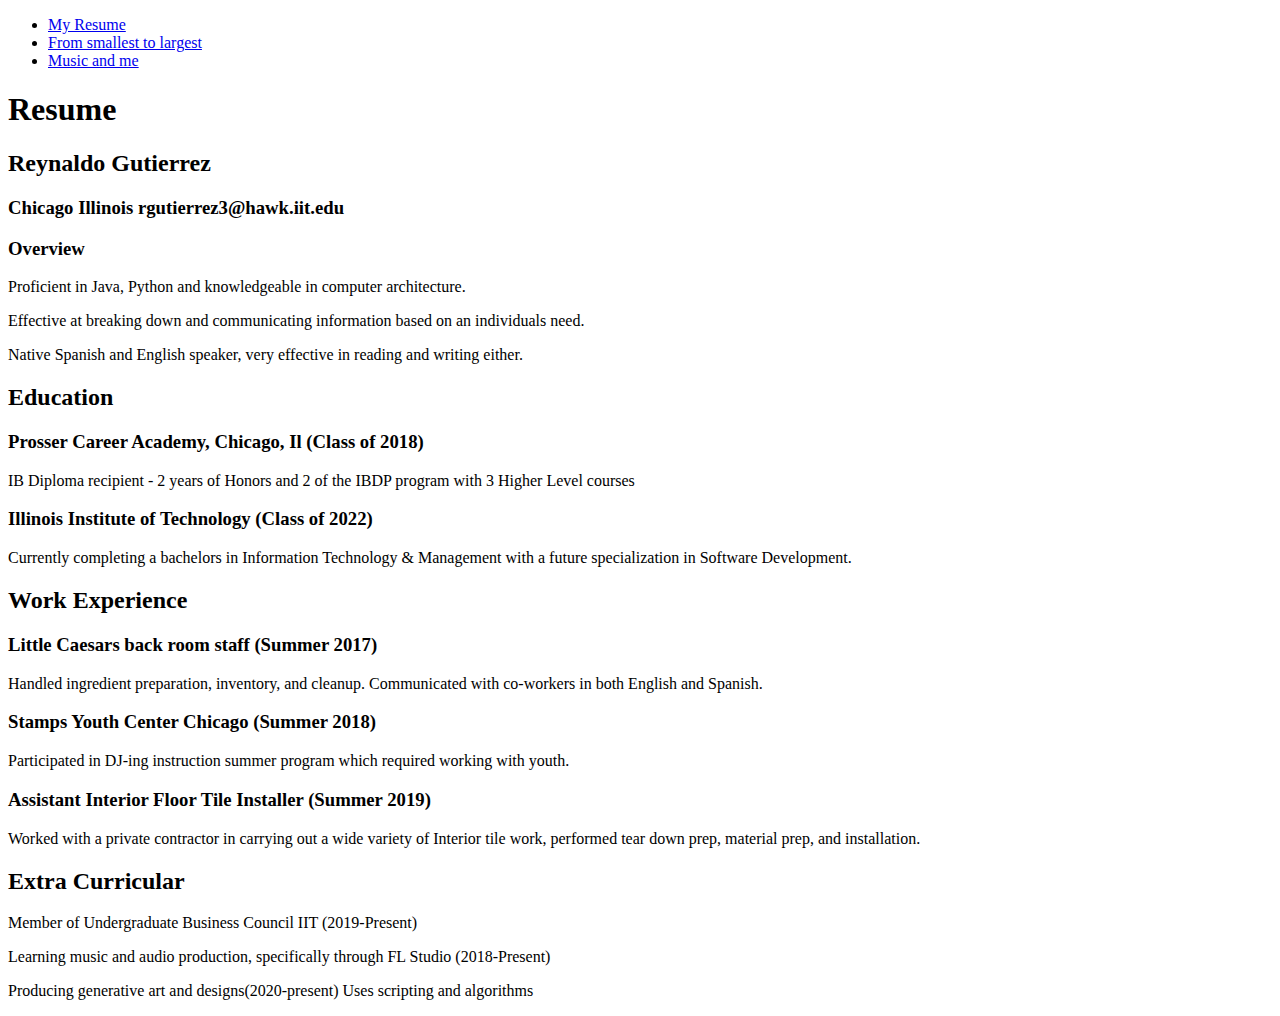
==== index.html @ 0f3380cb "Create index.html" ====
<!DOCTYPE html>


<html lang="en">
    <head>
        <title>Project 1 R.G.</title>
        <meta charset="UTF-8">
        <meta name="viewport" content="width=device-width, initial-scale=1.0">
        <link rel = "styleSheet" type = "text/css" media = "all" href =
              "aStyle.css">
        <link href='https://fonts.googleapis.com/css?family=Orbitron' rel='stylesheet' type='text/css'>
    </head>
    <body>
        <nav>
            <ul class="pages">
                <li><a href="#">My Resume</a></li>
                <li><a href="Smallest_to_Largest.html">From smallest to largest</a></li>
                <li><a href="PossiblyAboutMusic">Music and me</a></li>
            </ul>
        </nav>
        
        <div class="AllfontFixed">
        <h1 class="title">Resume</h1>
        <h2 class="title">Reynaldo Gutierrez</h2>
        <h3 class="title">Chicago Illinois            rgutierrez3@hawk.iit.edu </h3>
        
        <h3 class="title">Overview</h3>
        <p>Proficient in Java, Python and knowledgeable in computer architecture.
        </p>
        <p>Effective at breaking down and communicating information based
        on an individuals need.</p>
        <p>Native Spanish and English speaker, very effective in reading and
        writing either.</p>
        <h2 class="title">Education</h2>
        <h3 class="title">Prosser Career Academy, Chicago, Il (Class of 2018)</h3>
        <p>IB Diploma recipient - 2 years of Honors and 2 of the IBDP program
        with 3 Higher Level courses</p>
        <h3 class="title">Illinois Institute of Technology (Class of 2022)</h3>
        <p>Currently completing a bachelors in Information
        Technology & Management with a future
        specialization in Software Development.</p>
        <h2 class="title">Work Experience</h2>
        <h3 class="title">Little Caesars back room staff (Summer 2017)</h3>
        <p> Handled ingredient preparation, inventory, and cleanup.
         Communicated with co-workers in both English and Spanish.</p>
        <h3 class="title">Stamps Youth Center Chicago (Summer 2018)</h3>
        <p>Participated in DJ-ing instruction summer program which required
        working with youth.</p>
        <h3 class="title">Assistant Interior Floor Tile Installer (Summer 2019)</h3>
        <p>Worked with a private contractor in carrying out a wide variety
        of Interior tile work, performed tear down prep, material prep, and 
        installation.</p>
        <h2 class="title">Extra Curricular</h2>
        <p>Member of Undergraduate Business Council IIT (2019-Present)</p>
        <p>Learning music and audio production, specifically through
            FL Studio (2018-Present)</p>
        <p>Producing generative art and designs(2020-present)
        Uses scripting and algorithms</p>
        </div>
        
       
        
        
        
    </body>
</html>
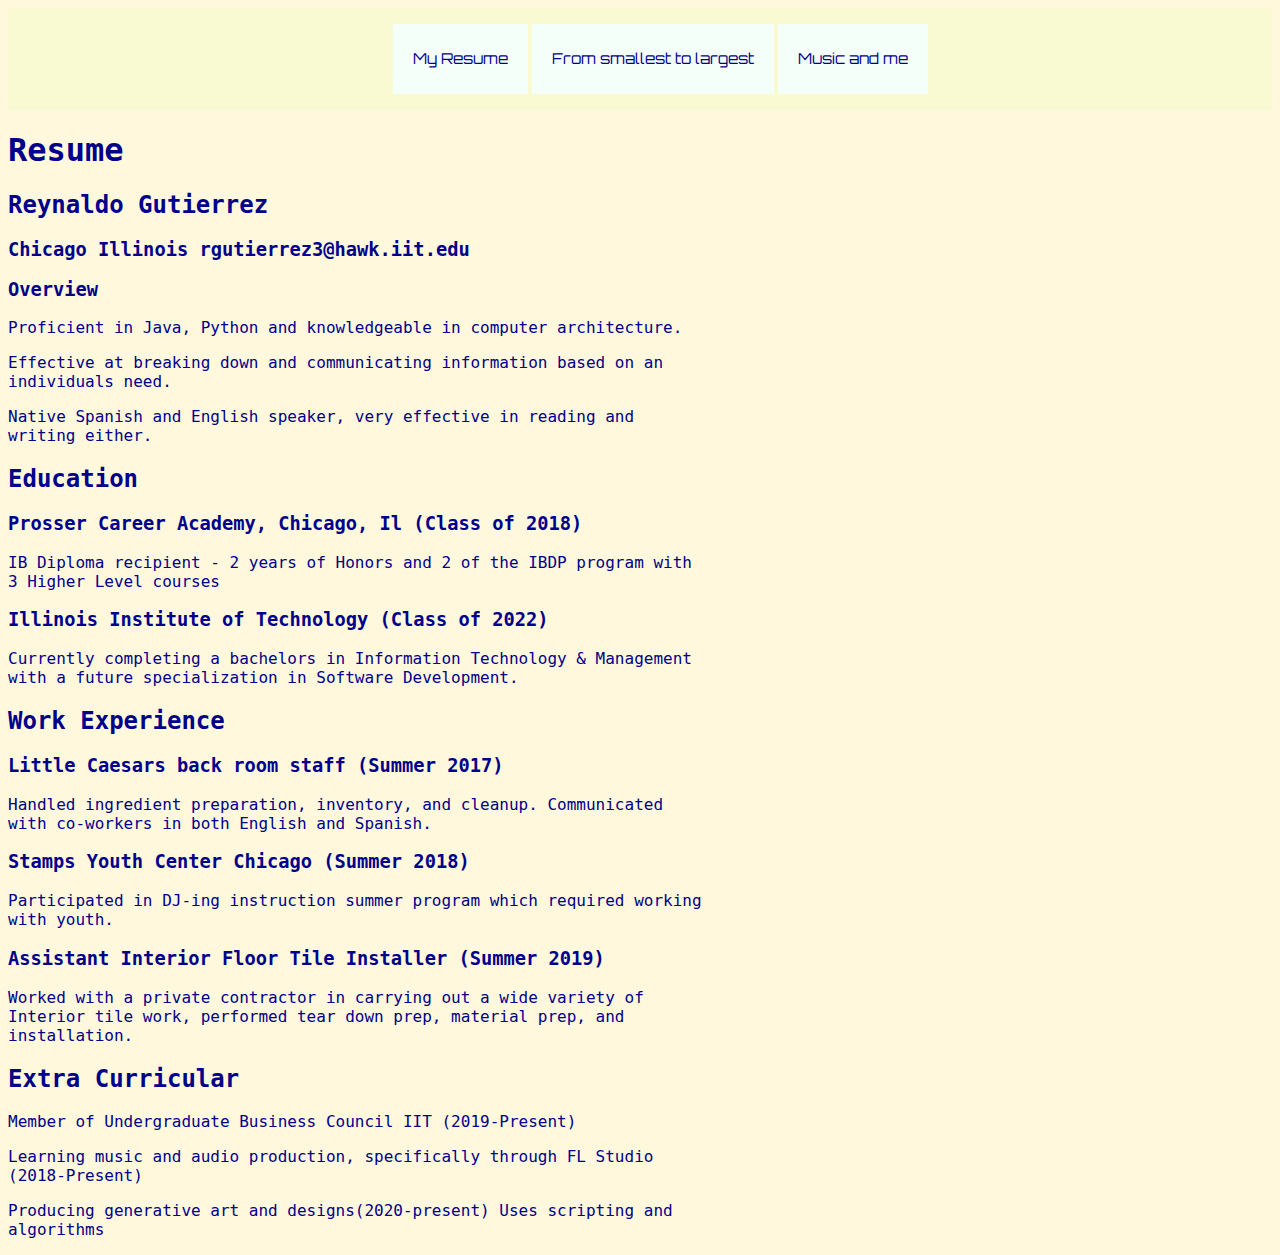
==== commit 1806b7cb: "Update index.html" ====
--- a/index.html
+++ b/index.html
@@ -7,7 +7,7 @@
         <meta charset="UTF-8">
         <meta name="viewport" content="width=device-width, initial-scale=1.0">
         <link rel = "styleSheet" type = "text/css" media = "all" href =
-              "aStyle.css">
+              "css/aStyle.css">
         <link href='https://fonts.googleapis.com/css?family=Orbitron' rel='stylesheet' type='text/css'>
     </head>
     <body>
--- a/css/aStyle.css
+++ b/css/aStyle.css
@@ -0,0 +1,66 @@
+html 
+{
+   background-color: #FFF8DC;
+}
+
+nav
+{
+        display: flex;
+	height: 10%;
+        width: 100%;
+	justify-content:center;
+	align-items: center;
+	background-color: #FAFAD2;
+        background-image: url(satin-nuss.jpg);
+        background-position: center;
+        background-size: cover;
+	
+}
+
+.pages li
+{
+  list-style: none ;
+  background-color: #f5fffa; 
+  display: inline-block;
+  line-height: 30px;
+}
+
+.pages li a
+{
+    padding: 20px;
+    text-decoration: none;
+    font-family:'Orbitron', 'sans-serif';
+    font-size: 15px;
+    color: darkblue;
+    display:block;
+}
+
+.pages li a.active
+{
+    color:darkblue;
+    background-color: #FAFAD2;
+}
+
+.pages li a:hover
+{
+    color: lightblue;
+}
+
+.Allfont
+{
+    width: 80% ;
+    font-family:'monospace',console;
+    color:darkblue
+}
+
+.AllfontFixed
+{
+    width: 700px;
+    font-family:'monospace',console;
+    color:darkblue
+}
+
+.title
+{
+    font-family:'monospace',courier new;
+}
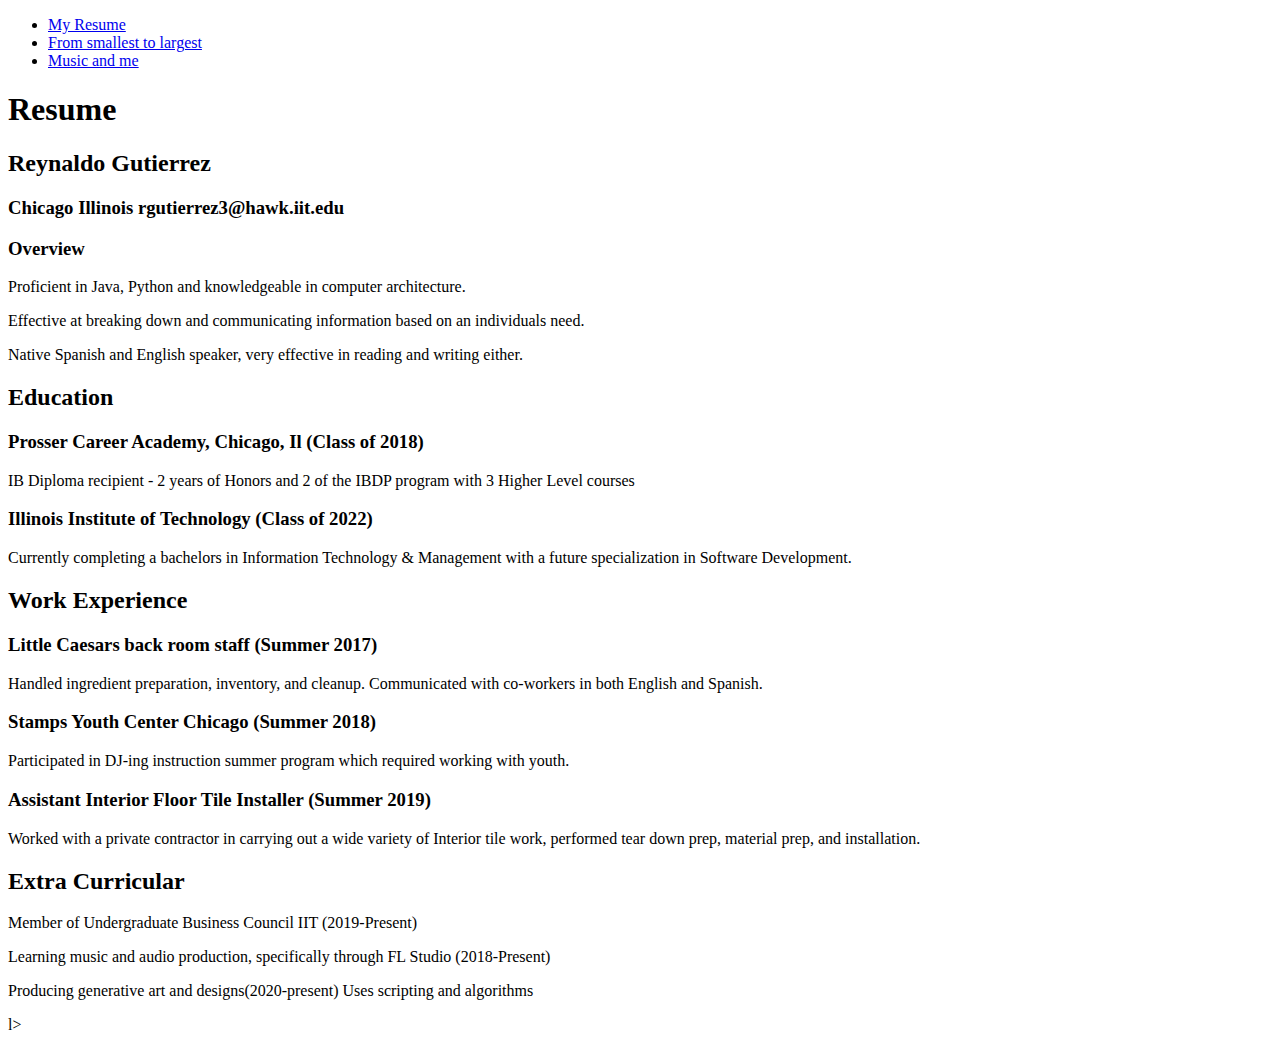
==== commit 9d1bde5d: "Update index.html" ====
--- a/index.html
+++ b/index.html
@@ -1,3 +1,4 @@
+  
 <!DOCTYPE html>
 
 
@@ -7,7 +8,8 @@
         <meta charset="UTF-8">
         <meta name="viewport" content="width=device-width, initial-scale=1.0">
         <link rel = "styleSheet" type = "text/css" media = "all" href =
-              "css/aStyle.css">
+              "aStyle.css">
+        <script src="3.js"></script>
         <link href='https://fonts.googleapis.com/css?family=Orbitron' rel='stylesheet' type='text/css'>
     </head>
     <body>
@@ -63,4 +65,4 @@
         
         
     </body>
-</html>
+</html>l>
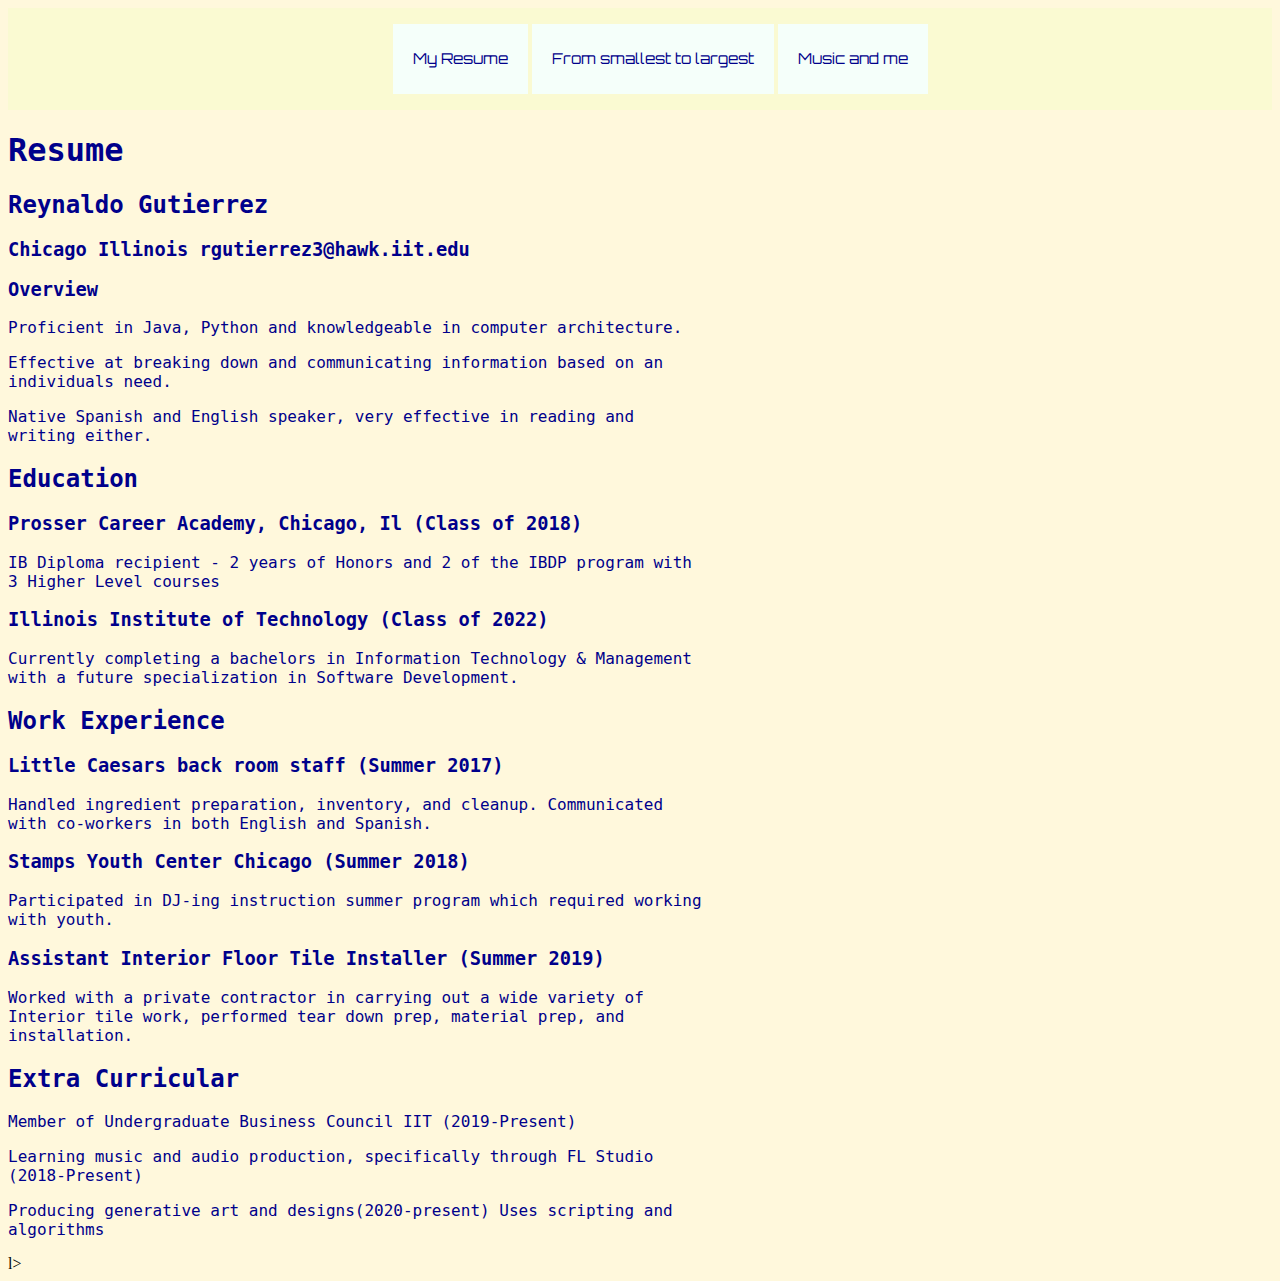
==== commit 2da8e5c9: "Update index.html" ====
--- a/index.html
+++ b/index.html
@@ -8,8 +8,8 @@
         <meta charset="UTF-8">
         <meta name="viewport" content="width=device-width, initial-scale=1.0">
         <link rel = "styleSheet" type = "text/css" media = "all" href =
-              "aStyle.css">
-        <script src="3.js"></script>
+              "css/aStyle.css">
+        <script src="js/3.js"></script>
         <link href='https://fonts.googleapis.com/css?family=Orbitron' rel='stylesheet' type='text/css'>
     </head>
     <body>
--- a/css/aStyle.css
+++ b/css/aStyle.css
@@ -0,0 +1,207 @@
+html 
+{
+   background-color: #FFF8DC;
+}
+
+nav
+{
+        display: flex;
+	height: 10%;
+        width: 100%;
+	justify-content:center;
+	align-items: center;
+	background-color: #FAFAD2;
+        background-image: url(satin-nuss.jpg);
+        background-position: center;
+        background-size: cover;
+	
+}
+
+.pages li
+{
+  list-style: none ;
+  background-color: #f5fffa; 
+  display: inline-block;
+  line-height: 30px;
+}
+
+.pages li a
+{
+    padding: 20px;
+    text-decoration: none;
+    font-family:'Orbitron', 'sans-serif';
+    font-size: 15px;
+    color: darkblue;
+    display:block;
+}
+
+.pages li a.active
+{
+    color:darkblue;
+    background-color: #FAFAD2;
+}
+
+.pages li a:hover
+{
+    color: lightblue;
+}
+
+.Allfont
+{
+    background-color: #FFE4E1;
+    font-family:"Arial Black", Gadget, sans-serif;
+    color:deepskyblue;
+    width:100%;
+}
+
+
+
+.AllfontFixed
+{
+    width: 700px;
+    font-family:'monospace',console;
+    color:darkblue
+}
+
+.title
+{
+    font-family:"Arial Black", Gadget, sans-serif;
+}
+
+@media only screen and (min-width: 600px)
+
+{
+
+.Allfont
+{
+    font-family:"Trebuchet MS", Helvetica, sans-serif;
+    color:blue;
+    font-size: 24px;
+    background-color:#FFF5EE;
+    width:100%;
+}
+
+	
+.title
+{
+    font-family:"Trebuchet MS", Helvetica, sans-serif;
+}
+	
+}
+
+@media only screen and (min-width: 725px)
+
+{
+	
+
+.Allfont
+{
+    font-family:'monospace',console;
+    color:darkblue;
+    font-size: 20px;
+    background-color:#FAFAD2;
+    width:100%;
+}
+
+
+	
+.title
+{
+    font-family:'monospace',courier new;
+}
+	
+}	
+
+* {box-sizing:border-box}
+
+
+.slideshow-container {
+  max-width: 1000px;
+  position: relative;
+  margin: auto;
+}
+
+
+.mySlides {
+  display: none;
+}
+
+
+.prev, .next {
+  cursor: pointer;
+  position: absolute;
+  top: 50%;
+  width: auto;
+  margin-top: -22px;
+  padding: 16px;
+  color: white;
+  font-weight: bold;
+  font-size: 18px;
+  transition: 0.6s ease;
+  border-radius: 0 3px 3px 0;
+  user-select: none;
+}
+
+.next {
+  right: 0;
+  border-radius: 3px 0 0 3px;
+}
+
+
+.prev:hover, .next:hover {
+  background-color: rgba(0,0,0,0.8);
+}
+
+
+.text {
+  color: #f2f2f2;
+  font-size: 15px;
+  padding: 8px 12px;
+  position: absolute;
+  bottom: 8px;
+  width: 100%;
+  text-align: center;
+}
+
+
+.numbertext {
+  color: #f2f2f2;
+  font-size: 12px;
+  padding: 8px 12px;
+  position: absolute;
+  top: 0;
+}
+
+
+.dot {
+  cursor: pointer;
+  height: 15px;
+  width: 15px;
+  margin: 0 2px;
+  background-color: #bbb;
+  border-radius: 50%;
+  display: inline-block;
+  transition: background-color 0.6s ease;
+}
+
+.active, .dot:hover {
+  background-color: #717171;
+}
+
+
+.fade {
+  -webkit-animation-name: fade;
+  -webkit-animation-duration: 1.5s;
+  animation-name: fade;
+  animation-duration: 1.5s;
+}
+
+@-webkit-keyframes fade {
+  from {opacity: .4}
+  to {opacity: 1}
+}
+
+@keyframes fade {
+  from {opacity: .4}
+  to {opacity: 1}
+}
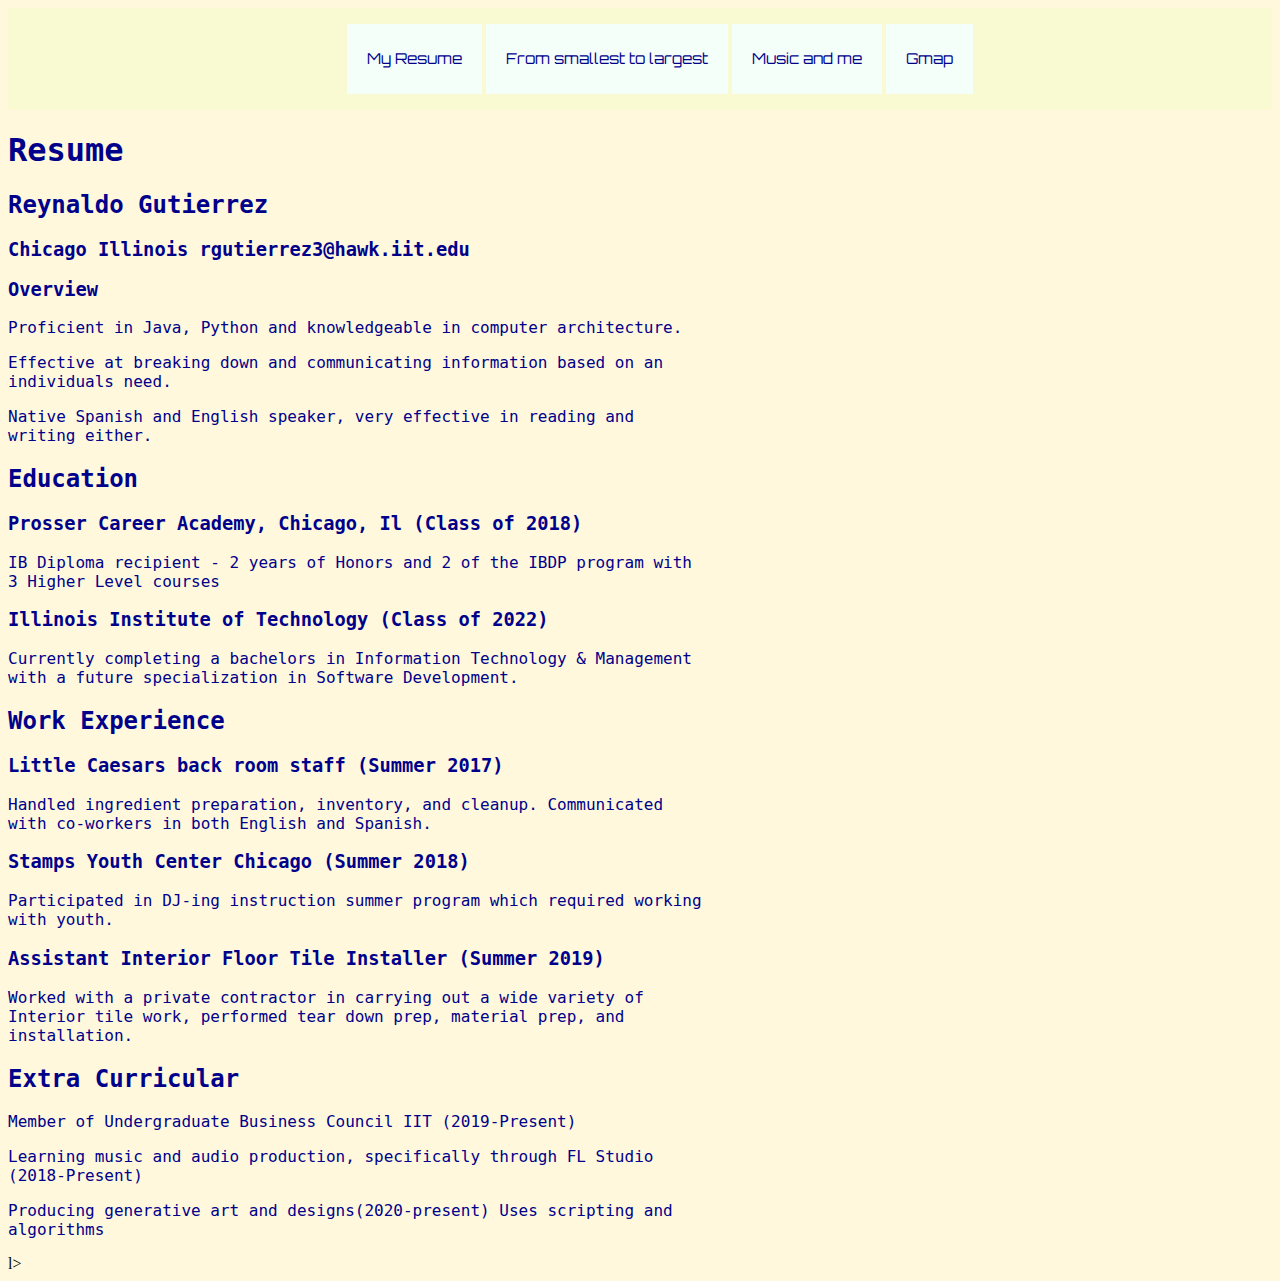
==== commit 1c64ba11: "Update index.html" ====
--- a/index.html
+++ b/index.html
@@ -18,6 +18,7 @@
                 <li><a href="#">My Resume</a></li>
                 <li><a href="Smallest_to_Largest.html">From smallest to largest</a></li>
                 <li><a href="PossiblyAboutMusic">Music and me</a></li>
+                <li><a href="GoogleMap">Gmap</a></li>
             </ul>
         </nav>
         
